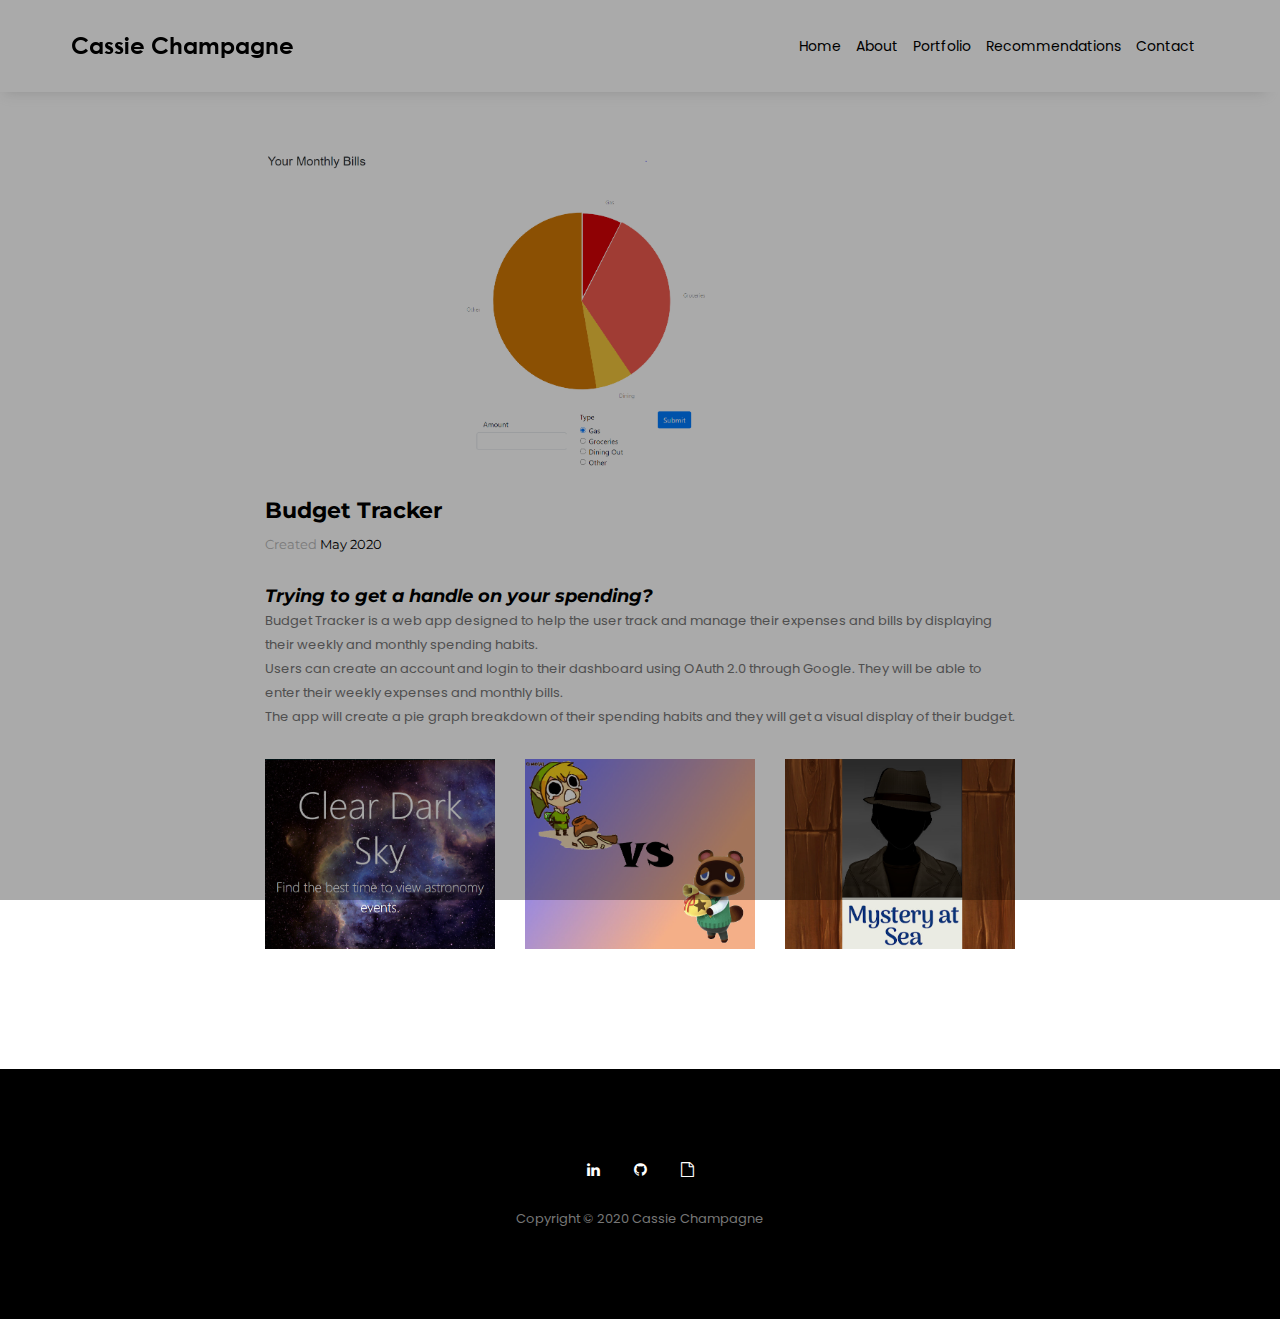
==== budgettracker.html @ dccc5b84 "Added project description pages" ====
<!doctype html>
<html lang="en">
<head>
<title>Budget Tracker</title>
<meta charset="UTF-8">
<meta name="description" content="Stephens Portfolio Template">
<meta name="keywords" content="personal, portfolio">
<meta name="viewport" content="width=device-width, initial-scale=1.0">
<!-- Favicon -->   
<link href="favicon.ico" rel="shortcut icon" type="image/x-icon" />

<!-- Stylesheets -->
<link rel="stylesheet" href="css/bootstrap.css"/>
<link rel="stylesheet" href="css/reset.css"/>
<link rel="stylesheet" href="css/style.css"/>
    <link rel="stylesheet" href="css/animate.css"/>
<link rel="stylesheet" href="css/magnific-popup.css"/> 
    
<!-- Google Web fonts -->
<link href="https://fonts.googleapis.com/css?family=Montserrat:400,700" rel="stylesheet">
<link href="https://fonts.googleapis.com/css?family=Poppins" rel="stylesheet">

<!-- Font icons -->
<link rel="stylesheet" href="icon-fonts/font-awesome-4.5.0/css/font-awesome.min.css"/>
<link rel="stylesheet" href="icon-fonts/essential-regular-fonts/essential-icons.css"/>

<!--[if lt IE 9]>
  <script src="https://oss.maxcdn.com/html5shiv/3.7.2/html5shiv.min.js"></script>
  <script src="https://oss.maxcdn.com/respond/1.4.2/respond.min.js"></script>
<![endif]-->

</head>
<body>
    
     <!-- Preloading --> 
    <div id="preloader">
    	<div class="spinner">
            <div class="uil-ripple-css" style="transform:scale(0.29);"><div></div><div></div></div>
        </div>
    </div>
    
    <nav class="subpage-nav">
        <div class="row">
            <div class="container">
                <div class="logo">
                    <img src="images/logo.png" alt="">
                </div>
                <div class="responsive"><i data-icon="m" class="icon"></i></div>
                <ul class="nav-menu">
                    <li><a href="index.html#home" class="smoothScroll">Home</a></li>
                    <li><a href="index.html#about" class="smoothScroll">About</a></li>
                    <li><a href="index.html#portfolio" class="smoothScroll">Portfolio</a></li>
                    <li><a href="index.html#recommendations" class="smoothScroll">Recommendations</a></li>
                    <li><a href="index.html#contact" class="smoothScroll">Contact</a></li>
                </ul>
            </div>
        </div>
    </nav>
    
    
    <div class="container content">
        <div class="row">
            <div class="blog-single col-md-8 col-md-offset-2">
                <div class="blog-image">
                    <img src="images/budgetSS.PNG" alt="Budget Tracker">
                </div>  
                <h1>Budget Tracker</h1>
                <div class="blog-detail">Created <span>May 2020</span></div>
                
                <div class="blog-content">
                    
                    <span class="subtitle">Trying to get a handle on your spending?</span>
                  <br/>  
                    <p>Budget Tracker is a web app designed to help the user track and manage their expenses and bills by displaying their weekly and monthly spending habits. </p>

                    <p>Users can create an account and login to their dashboard using OAuth 2.0 through Google. They will be able to enter their weekly expenses and monthly bills.
                    <br/>The app will create a pie graph breakdown of their spending habits and they will get a visual display of their budget.</p>
                    
                <!-- Lightbox images -->   
                <div class="post-lightbox row">
                    <a href="/cds.html" class="col-md-4 col-sm-4 col-xs-6 lightbox-image">
                        <img src="images/work-1.jpg" alt="">
                    </a>
                    <a href="/herovillain.html" class="col-md-4 col-sm-4 col-xs-6 lightbox-image">
                        <img src="images/work-3.jpg" alt="">
                    </a>
                    <a href="/mystery.html" class="col-md-4 col-sm-4 col-xs-6 lightbox-image">
                        <img src="images/work-3o.jpg" alt="">
                    </a>
                </div>
                
                </div>
                
            </div>
        </div>
    </div>
         
         
    <footer>
        <div class="container">
            <div class="social">
                <a href="https://www.linkedin.com/in/cassiechampagne/" target="_blank"><i class="fa fa-linkedin" aria-hidden="true"></i>  </a>
                    <a href="https://github.com/c-champagne" target="_blank"><i class="fa fa-github" aria-hidden="true"></i>  </a>
                    <a href="/images/CChampagneResume2020.pdf" target="_blank"><i class="fa fa-file-o" aria-hidden="true"></i>  </a>
            </div>
            <p>Copyright © 2020 Cassie Champagne</p>
        </div>
    </footer>
    
<!-- JavaScript -->
<script src="js/jquery-2.1.4.min.js"></script>
<script src="js/bootstrap.min.js"></script> 
<script src="js/wow.min.js"></script>
<script src="js/isotope.pkgd.min.js"></script>
<script src="js/typed.js"></script>
<script src="js/jquery.magnific-popup.min.js"></script>
<script src="js/main.js"></script>  
    
 
</body>
</html>
---- css/style.css ----
/* --------------------------------- */
/* Css Styles                        */
/*---------------------------------- */

/**
	Stephens - Portfolio Template 
	Author : TavillaThemes
	Copyright 2016

/* Table of Content
==================================================
	
	1. Body and Core Css
	2. Home Section
	3. About Section
	4. Portfolio Section
	5. Contact Section
	6. Responsive
	7. Slider & Video Home


/*------------------------ 1 Body and Core Css ------------------------*/		

body{
	font-family: 'Montserrat', sans-serif;
}

html{
	height: 100%;
}

p{
    font-size: 13px;
    color: #777777;
    line-height: 24px;
    font-family: 'Poppins', sans-serif;
 }


nav{
    position: fixed; 
    background: #fff;
    z-index: 1000;
    width: 100%;
    padding: 30px;
    display: none;
    -webkit-box-shadow: -5px 10px 12px -10px rgba(201,201,201,0.67);
    -moz-box-shadow: -5px 10px 12px -10px rgba(201,201,201,0.67);
    box-shadow: -5px 10px 12px -10px rgba(201,201,201,0.67);
}

.nav-menu{
    float: right;
    line-height: 32px;
}

nav ul li{
    float: left;
    margin-right: 15px;
    font-family: 'Poppins', sans-serif;
    font-size: 14px;
}

nav ul li a{
    color: #000;
}

nav ul li a:hover{
    color: #afafaf!important;
}

.logo{
    float: left;
}

 .responsive{
    display: none;
    font-size: 23px;
}
    
.active{
    color:#afafaf;
}


footer{
    background: #000;
    padding: 90px 0;
    margin-top:90px;
    text-align: center;
}

footer p{
    line-height: 20px;
    margin-top: 20px;
}

.site-button:focus{
    outline: 0;
}

.nav-menu li a:focus{
    color: #000;
} 

.ok{
    background: green !important;
    border: solid 2px green !important;
    color: white;
} 

input:-webkit-autofill {
    -webkit-box-shadow: 0 0 0px 1000px white inset;
}

.form-inp.reqError, .contact-form textarea.reqError {
    border-color: #f00;
}

.content{
    margin-top: 60px;
}

.subpage-nav{
    display:block !important; 
    position: relative;
}

.page-title{
   display: table-cell;
   vertical-align: middle;
   text-align: center;
   z-index: 2;
   position: relative;
}

.page-title h1{
   font-size: 75px;
   color: #fff;
   font-weight: bold;
   letter-spacing: -3px;
   margin-bottom: 20px;
}


/* Margins */

.top_15{
    margin-top: 15px;
}

.top_30{
    margin-top: 30px;
}

.top_45{
    margin-top: 45px;
}

.top_60{
    margin-top: 60px;
}

.top_90{
    margin-top: 90px;
}

.top_120{
    margin-top: 120px;
}

.padding_30{
   padding: 30px 0; 
}

.padding_45{
   padding: 45px 0; 
}

.padding_60{
   padding: 60px 0; 
}

.padding_90{
   padding: 90px 0; 
}

.bottom_15{
    margin-bottom: 15px;
}

.bottom_30{
    margin-bottom: 30px;
}

.bottom_45{
    margin-bottom: 45px;
}

.bottom_60{
    margin-bottom: 60px;
}

.bottom_90{
    margin-bottom: 90px;
}

.bottom_120{
    margin-bottom: 120px;
}

.padbot_15{
    padding-bottom: 15px;
}

.padbot_30{
    padding-bottom: 30px;
}

.padbot_45{
    padding-bottom: 45px;
}

.padbot_60{
    padding-bottom: 60px;
}

.padbot_90{
    padding-bottom: 90px;
}

.padbot_120{
    padding-bottom: 120px;
}

/*preloader */

#preloader {
    background-color:#000;
    position: fixed;
    top:0;
    left:0;
    width: 100%;
    height: 100%; 
    z-index: 10000;
    display:table;
    text-align: center;
}

.spinner {
    margin:auto;
    text-align: center;
    display:table-cell;
    vertical-align:middle;
} 

@-webkit-keyframes uil-ripple {
  0% {
    width: 0;
    height: 0;
    opacity: 0;
    margin: 0 0 0 0;
  }
  33% {
    width: 44%;
    height: 44%;
    margin: -22% 0 0 -22%;
    opacity: 1;
  }
  100% {
    width: 88%;
    height: 88%;
    margin: -44% 0 0 -44%;
    opacity: 0;
  }
}
@-webkit-keyframes uil-ripple {
  0% {
    width: 0;
    height: 0;
    opacity: 0;
    margin: 0 0 0 0;
  }
  33% {
    width: 44%;
    height: 44%;
    margin: -22% 0 0 -22%;
    opacity: 1;
  }
  100% {
    width: 88%;
    height: 88%;
    margin: -44% 0 0 -44%;
    opacity: 0;
  }
}
@-moz-keyframes uil-ripple {
  0% {
    width: 0;
    height: 0;
    opacity: 0;
    margin: 0 0 0 0;
  }
  33% {
    width: 44%;
    height: 44%;
    margin: -22% 0 0 -22%;
    opacity: 1;
  }
  100% {
    width: 88%;
    height: 88%;
    margin: -44% 0 0 -44%;
    opacity: 0;
  }
}
@-ms-keyframes uil-ripple {
  0% {
    width: 0;
    height: 0;
    opacity: 0;
    margin: 0 0 0 0;
  }
  33% {
    width: 44%;
    height: 44%;
    margin: -22% 0 0 -22%;
    opacity: 1;
  }
  100% {
    width: 88%;
    height: 88%;
    margin: -44% 0 0 -44%;
    opacity: 0;
  }
}
@-moz-keyframes uil-ripple {
  0% {
    width: 0;
    height: 0;
    opacity: 0;
    margin: 0 0 0 0;
  }
  33% {
    width: 44%;
    height: 44%;
    margin: -22% 0 0 -22%;
    opacity: 1;
  }
  100% {
    width: 88%;
    height: 88%;
    margin: -44% 0 0 -44%;
    opacity: 0;
  }
}
@-webkit-keyframes uil-ripple {
  0% {
    width: 0;
    height: 0;
    opacity: 0;
    margin: 0 0 0 0;
  }
  33% {
    width: 44%;
    height: 44%;
    margin: -22% 0 0 -22%;
    opacity: 1;
  }
  100% {
    width: 88%;
    height: 88%;
    margin: -44% 0 0 -44%;
    opacity: 0;
  }
}
@-o-keyframes uil-ripple {
  0% {
    width: 0;
    height: 0;
    opacity: 0;
    margin: 0 0 0 0;
  }
  33% {
    width: 44%;
    height: 44%;
    margin: -22% 0 0 -22%;
    opacity: 1;
  }
  100% {
    width: 88%;
    height: 88%;
    margin: -44% 0 0 -44%;
    opacity: 0;
  }
}
@keyframes uil-ripple {
  0% {
    width: 0;
    height: 0;
    opacity: 0;
    margin: 0 0 0 0;
  }
  33% {
    width: 44%;
    height: 44%;
    margin: -22% 0 0 -22%;
    opacity: 1;
  }
  100% {
    width: 88%;
    height: 88%;
    margin: -44% 0 0 -44%;
    opacity: 0;
  }
}
.uil-ripple-css {
  background: none;
  position: relative;
  width: 200px;
  height: 200px;
  margin: 0 auto;
}
.uil-ripple-css div {
  position: absolute;
  top: 50%;
  left: 50%;
  margin: 0;
  width: 0;
  height: 0;
  opacity: 0;
  border-radius: 50%;
  border-width: 12px;
  border-style: solid;
  -ms-animation: uil-ripple 2s ease-out infinite;
  -moz-animation: uil-ripple 2s ease-out infinite;
  -webkit-animation: uil-ripple 2s ease-out infinite;
  -o-animation: uil-ripple 2s ease-out infinite;
  animation: uil-ripple 2s ease-out infinite;
}
.uil-ripple-css div:nth-of-type(1) {
  border-color: #fff;
}
.uil-ripple-css div:nth-of-type(2) {
  border-color: #fff;
  -ms-animation-delay: 1s;
  -moz-animation-delay: 1s;
  -webkit-animation-delay: 1s;
  -o-animation-delay: 1s;
  animation-delay: 1s;
}


/*------------------------ 2 Home ------------------------*/		

.home{
    background:url(../images/home.jpg) bottom center;
    width: 100%;
    display: table;
}

.diag .home{
    background: url(../images/home-2.jpg) 50% 50% fixed;
    background-size: cover;
}

.home-content{
   display: table-cell;
   vertical-align: middle;
   text-align: center;
   z-index: 2;
   position: relative;
}

.home-content h1{
   font-size: 75px;
   color: #fff;
   font-weight: bold;
   letter-spacing: -3px;
   margin-bottom: 20px;
}

.home:before {
    content: "";
    position: absolute;
    top: 0;
    left: 0;
    width: 100%;
    height: 100%;
    background-color: rgba(0, 0, 0, 0.5);
    z-index: 1;
}

.social{
    height: 30px;
}



.social a{
    color: #fff;
    font-size: 15px;
    margin:0 15px;
    transition: all ease 0.3s;
}


.social a:hover{
    transition: all ease 0.3s;
    opacity: 0.5;
}


.home-down {
    color: #fff;
    font-size: 40px;
    padding-top: 40px;
    padding-left: 20px;
    display: inline-block;
    transition: all 0.3s ease;
}


.home-down:hover{
    color: #fff;
	transition:all 0.3s ease;
}

.home-down:focus{
    color: #fff;
}

/* arrow css3 animation */

@-webkit-keyframes bounce {
	 0%, 100% {-webkit-transform: translateY(0);} 
	 50% {-webkit-transform: translateY(-20px);}
}
 
@-moz-keyframes bounce {
	 0%, 100% {-moz-transform: translateY(0);}
	 50% {-moz-transform: translateY(-20px);}
}
 
@-o-keyframes bounce {
	 0%, 100% {-o-transform: translateY(0);}
	 50% {-o-transform: translateY(-20px);}
}

@keyframes bounce {
	 0%, 100% {transform: translateY(0);}
	 50% {transform: translateY(-20px);}
}
 
 .bounce {
	 -webkit-border-radius:50%;
	 -moz-border-radius:50%;
	 -ms-border-radius:50%;
	 border-radius:50%;
	 animation: bounce 2s infinite;
	 -webkit-animation: bounce 2s infinite;
	 -moz-animation: bounce 2s infinite;
	 -o-animation: bounce 2s infinite;
}

.diagonal{
    position: absolute;
    left: 0;
    bottom: 0;
    pointer-events: none;
    background: #fff;
    float: left;
    z-index: 1000;
}

.diagonal-gray{
    position: absolute;
    left: 0;
    bottom: 0;
    pointer-events: none;
    background: #fff;
    float: left;
    z-index: 100;
    margin-top: 90px;
}

.diagonal-gray path {
       fill: #f5f5f5;
}

.diagonal-white{
    background: #f5f5f5;
    margin-bottom: -6px;
    margin-top: 60px;
}

.diagonal-white path {
    fill: #fff;
    stroke: #f5f5f5;
    stroke-width: 0;
}

.diagonal.home-left{
    position: absolute;
    bottom: 0;
    left: 0;
    background: none;
    z-index: 99;
}

.diagonal.home-right{
    position: absolute;
    bottom: 0;
    right: 0 !important;
    background: none;
    z-index: 99;
    left: auto;
}

.diagonal.home-left, .diagonal.home-right path {
    fill: #f5f5f5;
    stroke: #f5f5f5;
    stroke-width: 4;
}

.diag p{
    font-size: 15px;
    color: #748182;
    line-height: 28px;
}

.diag .section-title.dleft{
    text-align: left;
    padding: initial;
}

.diag .section-title.dleft .portfolio_filter ul{
    float: left;
}

.diag .section-title.dright{
    text-align: right;
    padding: initial;
}

.diag section{
    position: relative;
}

.diag .contact .contact-info li{
    line-height: 36px;
    font-size: 14.5px;
    color: #414141;
    text-align: left;
    list-style: none;
}

.diag .page-title.sub{
    font-size: 23px;
    text-align: right;
    width: 100%;
    float: right;
}

.diag .page-title.sub h5{ 
        font-weight: bold;
    line-height: 30px;
    padding-bottom: 15px;
}

.diag .social-icons a {
    color: #000;
    font-size: 13px;
    width: 26px;
    height: 18px;
    display: inline-block;
}

.diag .home-content h1{
    text-align: left;
}

.diag .home-content .social{
    text-align: left;
}

.diag .home-content .home-down.bounce{
    float: left;
    padding: 50px 74px 0;
}

.social-icons a:hover {
    font-size: 15px;
}

.fb:hover{
    color: #3b5998!important;
    transition: all ease 0.1s;
}

.tw:hover{
    color: #55acee!important;
    transition: all ease 0.1s;
}

.ins:hover{
    color: #cd486b!important;
    transition: all ease 0.1s;
}

.bh:hover{
    color: #1769ff!important;
    transition: all ease 0.1s;
}

.dr:hover{
    color: #ea4c89!important;
    transition: all ease 0.1s;
}


.sitebtn{
    border: solid 2px #dfdfdf;
    background: none;
    font-size: 13px;
    padding:9px 11px;
    text-align: left;
    min-width: 140px;
    line-height: 17px;
    transition: all ease 0.3s;
    color:#000; 
}

.sitebtn:after{
    font-family: FontAwesome;
    content: "\f178";
    color: #000;
    float: right;
}

.sitebtn:focus{
    border: solid 2px #000;
}

.sitebtn:hover{
    background: #000;
    color: #fff;
    border-color: #000;
    transition: all ease 0.3s;
}

.sitebtn:hover:after{
    color: #fff;
}

.sitebtn:focus{
    border: solid 2px #dfdfdf;
}


/*------------------------ 3 About ------------------------*/	

.about.type-1 .about-image{
    padding-bottom: 70px;
    background: #e8e8e8;
}

.about.type-1 .about-image img:before{
    background: #e4e4e4; 
}

.about.type-1 .about-image img{
    width: 100%;
    box-shadow: 0px 0px 85px 0px rgba(0, 0, 0, 0.14);
    margin-top: -15%;
    margin-left: calc(15% - 15px);
}

.about.type-1.vertiqal .about-image img{
    width: 100%;
    box-shadow: 0px 0px 85px 0px rgba(0, 0, 0, 0.14);
    margin-top: -15%;
    margin-left: -15%;
}

.diagonal-title h5{
    padding-bottom: 20px;
    font-size: 25px;
    line-height: 31px;
}

.diagonal span{
    font-size: 15px;
    color: #b3b3b3;
    letter-spacing: 3px;
    margin-bottom: 5px;
    display: block;
}

.about{
    padding-top:90px;
 }   

.diag .about{
    position: relative;
 } 

.about-image img{
    width: 100%;
 }   


.work-areas{
    width: 100%;
    display: inline-block!important;
}

.work-areas .area .icon i:before{
    font-size: 40px;
    margin-left: 5px;
}

.work-areas .area .icon i{
    display: inline-block;
}

.work-areas .area .icon {
    width: 20%;
    float: left;
}

.work-areas .area .text {
    width: 80%;
    float: left;
}

.work-areas .area .text h6{
    font-size: 15px;
    letter-spacing: 2px;
    margin-bottom: 8px;
}

.work-areas .area .text p{
    font-size: 13px;
    line-height: 24px;
}


.about h2{
    font-size: 23px;
    line-height: 30px;
 } 

.about-text{
    display: table;
    height: 407px;
 } 

.out{
    display: table-cell;
   vertical-align: middle;
 } 

.typed-cursor{
    opacity: 1;
    -webkit-animation: blink 0.7s infinite;
    -moz-animation: blink 0.7s infinite;
    animation: blink 0.7s infinite;
}
@keyframes blink{
    0% { opacity:1; }
    50% { opacity:0; }
    100% { opacity:1; }
}
@-webkit-keyframes blink{
    0% { opacity:1; }
    50% { opacity:0; }
    100% { opacity:1; }
}
@-moz-keyframes blink{
    0% { opacity:1; }
    50% { opacity:0; }
    100% { opacity:1; }
}


.gray-bg{
    margin-top: 90px;
    background: #f5f5f5; 
}

.dgray-bg{
    background: #f5f5f5; 
}

.what-can{
    padding: 90px 0;
}

.what-can .feature{
    text-align: center;
    margin-bottom: 30px;
}

.what-can .feature i{
    font-size: 40px;
}

.what-can .feature h3{
    font-size: 13px;
    letter-spacing: 1px;
    margin-bottom: 11px;
}

.what-can .feature p{
    line-height: 20px;
}



/*------------------------ 4 Portfolio ------------------------*/	


.section-title{
    text-align: center;
    padding: 90px 0 60px 0;
}

.section-title h2{
    font-size: 23px;
    font-weight: bold;
}

.section-title p{
    line-height: 20px;
}

.portfolio_filter{
    text-align: center;
    padding-top: 15px;
}

.portfolio_filter ul{
    margin: auto;
    display: inline-block;
}

.portfolio_filter ul li{
    font-size: 14px;
    color: #777777;
    font-family: 'Poppins', sans-serif;
    float: left;
    margin-right: 15px;
    list-style: none;
    cursor: pointer;
}

.single_item {
    margin-bottom: 30px;
}

.single_item img{
    width: 100%;
    transition: all ease 0.3s;
}

.single_item img:hover {
  background: #ffffff;
  transition: all ease 0.3s;
  box-shadow: 0px 16px 22px 0px rgba(90, 91, 95, 0.3);
  top: -5px;
}

.select-cat{
    color:#000 !important;
}


/*  Will use this if I can record a walkthrough for projects

.popup-youtube {
    position: relative;
}

.popup-youtube i{
    position: absolute;
    text-align: center;
    top: 50%;
    left: 50%;
    background: rgba(0, 0, 0, 0.66);
    padding: 28px 29px;
    color: #fff;
    margin: -31px;
    border-radius: 50px;
    -webkit-border-radius: 50px;
    -moz-border-radius: 50px;
} */



/*------------------------ 5 Recommendations ------------------------*/

.recs {
    display: flex;
    justify-content: space-between;
}

.interviewLine {
    text-align: center;
    padding-top: 20px;
    padding-left: 15px;
    padding-right: 10px;
    padding-bottom: 10px;
    font-size: larger;
}

.recContent{
    background-image: url("/images/blog-9.png");
    /* margin-bottom:60px; */
    color:#fff;
    padding: 10px;
    margin-left: 15px;
}

.recommendations h1{
    font-size: 20px;
    line-height: 24px;
    margin: 25px 0 13px 0;
    color: #000;
    font-family: 'Montserrat', sans-serif;
}

.recName{
    font-size: 12px;
    font-weight: bold;
    color: #FFF;
    margin-top: 20px;
    display: inline-block;
}
 
.blog-image img {
    width: 600px;
    height: auto;
}

.note {
    font-size: smaller;
    font-style: italic;
}

.blog-single h1 {
     font-size: 22px;
    line-height: 24px;
    margin: 25px 0 12px 0;
    color: #000;
    font-weight: bold;
    font-family: 'Montserrat', sans-serif;
}

.blog-single .blog-detail{
    font-size: 13px;
    color: #b9b9b9;
    margin-bottom: 30px;
}

.blog-single .blog-detail span{
    color: #000;
}

.blog-single blockquote {
    font-family: 'Montserrat', sans-serif;
    font-size: 14px;
    line-height: 24px;
    color: #000;
    border-left: 4px solid #000;
    padding-left: 20px;
    margin: 40px 0;
}

.blog-single ul.list-style {
    padding: 30px;
    line-height: 24px;
}

.blog-single ul.list-style li {
    font-size: 14px;
    list-style: circle;
}

.lightbox-image img{
    width: 100%;
    padding-bottom: 30px;
}

.blog-single .post-lightbox{
    padding: 30px 0 0;
 }

.subtitle {
    font-size: 18px;
    line-height: 24px;
    margin: 25px 0 30px 0;
    color: #000;
    font-weight: bold;
    font-family: 'Montserrat', sans-serif;
    font-style: italic;
}




/*------------------------ 5 Contact ------------------------*/


.contact-info{
    text-align: center;
}

.contact-info i{
    width: 60px;
    height: 60px;
    text-align: center;
    background: #000;
    border-radius: 50px;
    color: #fff;
    padding-top: 20px;
    font-size: 20px;
    margin-bottom: 15px;
}

.contact-info p{
    line-height: 20px;
}

.section-title p{
    margin-top:20px;
}

.form-inp {
    width: 100%;
    height: 45px;
    border: 0;
    color: #000;
    border-bottom: solid 1px #dfdfdf;
    font-size: 13px;
    padding-left: 10px;
    margin-bottom: 15px;
    font-family: 'Poppins', sans-serif;
}

.contact-form textarea {
       width: 100%;
    border: 0;
    border-bottom: solid 1px #dfdfdf;
    font-size: 13px;
    padding: 20px 0 0 10px;
    height: 119px;
    margin-bottom: 15px;
    font-family: 'Poppins', sans-serif;
}

.contact-form{
    margin-top: 90px;
}

.contact-form .site-button{
    margin: auto;
    margin-top: 30px;
    display: block;
}

.button{
    text-align: center;
    padding: 45px 0;
}

.site-button{
    padding: 10px 50px;
    font-size: 12px;
    background: none;
    border: 2px solid;
    border-radius: 50px;
    -moz-border-radius: 50px;
    -webkit-border-radius: 50px;
    transition: all ease 0.3s;
}

a.site-button{
    border: 2px solid #000;
    color: #000;
}

.site-button:hover{
    background: #000;
    color: #fff;
    transition: all ease 0.3s;
}




/*------------------------ 6 Responsive ------------------------*/


/*max Width 992px */

@media screen and (max-width: 991px) {

    .home-content h1{
        font-size: 50px;
    } 
    
     .what-can .feature{
        padding: 0 30px;
    }
    
    .about.type-1 .about-image{
        background: none;
    }
    
    .about.type-1 .about-image img{
        margin: 0;
    }
    
}


/*max Width 768px */

@media screen and (max-width: 767px) {


    
    .home-content h1{
        font-size: 32px;
        margin-bottom: 10px;
    }
    
    .contact-info{
        margin-bottom: 30px;
        padding: 0 50px;
    }
   
    .social a{
        margin: 0 10px;
        font-size: 12px;
    }
    
    nav{
        padding:30px 15px;
    }
    
    .nav-menu{
        margin-top: 40px;
        display: none;
        float: none;
        width: 100%;
    }
    
    .nav-menu li{
        float: none; 
        width: 100%;
        text-align: center;
        height: 45px;
        border-top: 1px solid #f7f7f7;
        line-height: 45px;
    }
   
    .responsive{
        float: right;
        display: block;
    }
    
    .about {
    padding-top: 60px;
    }
    
    .about h2 {
        margin-top: 30px;
    }
    
    .gray-bg {
        margin-top: 30px;
    }
    
    .what-can {
        padding: 45px 0;
    }
    
    .section-title {
        padding: 60px 0 45px 0;
    }
    
    .portfolio_filter ul{
        margin-top: 15px;
    }
    
    .portfolio_filter ul li{
        height: 30px;
    }
    
    .diagonal, .diagonal-gray, .diagonal-white{
        height: 70px;
    }
    
    .row.bottom_90{
        margin-bottom: 0;
    }
    
    .diag .blog{
        padding-bottom: 60px;
    }
    
}


/*min Width 768px */
@media screen and (min-width: 768px) {
    
 .nav-menu{
        display: block!important;
    }
    
}


/*------------------------ 7 Slider & Video Home ------------------------*/


.home-slider{
    position: absolute;
    top: 0;
    left: 0;
    z-index: -1;
    width: 100%;
}

.slider{
    background: none !important;
}

.home-video{
    width: 100%;
    height: 100%;
    position: absolute;
    top: 0;
    left: 0;
    z-index: -1;
}
---- icon-fonts/essential-regular-fonts/essential-icons.css ----
@charset "UTF-8";

@font-face {
  font-family: "essential-regular";
  src:url("essential-regular.eot");
  src:url("essential-regular.eot?#iefix") format("embedded-opentype"),
    url("essential-regular.woff") format("woff"),
    url("essential-regular.ttf") format("truetype"),
    url("essential-regular.svg#essential-regular") format("svg");
  font-weight: normal;
  font-style: normal;

}

[data-icon]:before {
  font-family: "essential-regular" !important;
  content: attr(data-icon);
  font-style: normal !important;
  font-weight: normal !important;
  font-variant: normal !important;
  text-transform: none !important;
  speak: none;
  line-height: 1;
  -webkit-font-smoothing: antialiased;
  -moz-osx-font-smoothing: grayscale;
}

[class^="icon-"]:before,
[class*=" icon-"]:before {
  font-family: "essential-regular" !important;
  font-style: normal !important;
  font-weight: normal !important;
  font-variant: normal !important;
  text-transform: none !important;
  speak: none;
  line-height: 1;
  -webkit-font-smoothing: antialiased;
  -moz-osx-font-smoothing: grayscale;
}

.icon-essential-regular-01-chevron-left:before {
  content: "a";
}
.icon-essential-regular-02-chevron-right:before {
  content: "b";
}
.icon-essential-regular-03-chevron-up:before {
  content: "c";
}
.icon-essential-regular-04-chevron-down:before {
  content: "d";
}
.icon-essential-regular-05-tick:before {
  content: "e";
}
.icon-essential-regular-06-arrow-left:before {
  content: "f";
}
.icon-essential-regular-07-arrow-right:before {
  content: "g";
}
.icon-essential-regular-08-arrow-up:before {
  content: "h";
}
.icon-essential-regular-09-arrow-down:before {
  content: "i";
}
.icon-essential-regular-10-close-big:before {
  content: "j";
}
.icon-essential-regular-11-plus-big:before {
  content: "k";
}
.icon-essential-regular-12-minus-big:before {
  content: "l";
}
.icon-essential-regular-13-nav-burger:before {
  content: "m";
}
.icon-essential-regular-14-grid-view:before {
  content: "n";
}
.icon-essential-regular-15-close-circle:before {
  content: "o";
}
.icon-essential-regular-16-plus-cricle:before {
  content: "p";
}
.icon-essential-regular-17-minus-circle:before {
  content: "q";
}
.icon-essential-regular-18-plus-square:before {
  content: "r";
}
.icon-essential-regular-19-close-square:before {
  content: "s";
}
.icon-essential-regular-20-minus-square:before {
  content: "t";
}
.icon-essential-regular-21-tick-circle:before {
  content: "u";
}
.icon-essential-regular-22-tick-square:before {
  content: "v";
}
.icon-essential-regular-23-forbidden:before {
  content: "w";
}
.icon-essential-regular-24-square-blank:before {
  content: "x";
}
.icon-essential-regular-25-circle-blank:before {
  content: "y";
}
.icon-essential-regular-26-heart:before {
  content: "z";
}
.icon-essential-regular-27-envelope:before {
  content: "A";
}
.icon-essential-regular-28-trash:before {
  content: "B";
}
.icon-essential-regular-29-camera:before {
  content: "C";
}
.icon-essential-regular-30-document:before {
  content: "D";
}
.icon-essential-regular-31-document-copy:before {
  content: "E";
}
.icon-essential-regular-32-lock-closed:before {
  content: "F";
}
.icon-essential-regular-33-lock-open:before {
  content: "G";
}
.icon-essential-regular-34-arrow-in-up:before {
  content: "H";
}
.icon-essential-regular-35-arrow-in-down:before {
  content: "I";
}
.icon-essential-regular-36-download:before {
  content: "J";
}
.icon-essential-regular-37-upload:before {
  content: "K";
}
.icon-essential-regular-38-cloud-download:before {
  content: "L";
}
.icon-essential-regular-39-cloud-upload:before {
  content: "M";
}
.icon-essential-regular-40-cloud:before {
  content: "N";
}
.icon-essential-regular-41-home:before {
  content: "O";
}
.icon-essential-regular-42-pen:before {
  content: "P";
}
.icon-essential-regular-43-off:before {
  content: "Q";
}
.icon-essential-regular-44-phone:before {
  content: "R";
}
.icon-essential-regular-45-user:before {
  content: "S";
}
.icon-essential-regular-46-print:before {
  content: "T";
}
.icon-essential-regular-47-video:before {
  content: "U";
}
.icon-essential-regular-48-clipboard:before {
  content: "V";
}
.icon-essential-regular-49-magnifier:before {
  content: "W";
}
.icon-essential-regular-50-magnifier-plus:before {
  content: "X";
}
.icon-essential-regular-51-magnifier-minus:before {
  content: "Y";
}
.icon-essential-regular-52-photo:before {
  content: "Z";
}
.icon-essential-regular-53-mobile:before {
  content: "0";
}
.icon-essential-regular-54-desktop:before {
  content: "1";
}
.icon-essential-regular-55-attachment:before {
  content: "2";
}
.icon-essential-regular-56-tag:before {
  content: "3";
}
.icon-essential-regular-57-globe:before {
  content: "4";
}
.icon-essential-regular-58-link:before {
  content: "5";
}
.icon-essential-regular-59-question:before {
  content: "6";
}
.icon-essential-regular-60-question-circle:before {
  content: "7";
}
.icon-essential-regular-61-exclamation:before {
  content: "8";
}
.icon-essential-regular-62-info:before {
  content: "9";
}
.icon-essential-regular-63-share:before {
  content: "!";
}
.icon-essential-regular-64-settings:before {
  content: "\"";
}
.icon-essential-regular-65-cogwheel:before {
  content: "#";
}
.icon-essential-regular-66-volume:before {
  content: "$";
}
.icon-essential-regular-67-volume-plus:before {
  content: "%";
}
.icon-essential-regular-68-volume-mute:before {
  content: "&";
}
.icon-essential-regular-69-volume-minus:before {
  content: "'";
}
.icon-essential-regular-70-control-play:before {
  content: "(";
}
.icon-essential-regular-71-control-stop:before {
  content: ")";
}
.icon-essential-regular-72-control-pause:before {
  content: "*";
}
.icon-essential-regular-73-control-rewind:before {
  content: "+";
}
.icon-essential-regular-74-control-fastforward:before {
  content: ",";
}
.icon-essential-regular-75-control-start:before {
  content: "-";
}
.icon-essential-regular-76-control-end:before {
  content: ".";
}
.icon-essential-regular-77-control-fullscreen:before {
  content: "/";
}
.icon-essential-regular-78-speech-bubble:before {
  content: ":";
}
.icon-essential-regular-79-bookmark:before {
  content: ";";
}
.icon-essential-regular-80-switch-off:before {
  content: "<";
}
.icon-essential-regular-81-swicth-on:before {
  content: "=";
}
.icon-essential-regular-82-wifi:before {
  content: ">";
}
.icon-essential-regular-83-microphone:before {
  content: "?";
}
.icon-essential-regular-84-calendar:before {
  content: "@";
}
.icon-essential-regular-85-users:before {
  content: "[";
}
.icon-essential-regular-86-clock:before {
  content: "]";
}
.icon-essential-regular-87-refresh:before {
  content: "^";
}
.icon-essential-regular-88-pin:before {
  content: "_";
}
.icon-essential-regular-89-map:before {
  content: "`";
}
.icon-essential-regular-90-navigate:before {
  content: "{";
}
.icon-essential-regular-91-compass:before {
  content: "|";
}
.icon-essential-regular-92-expand:before {
  content: "}";
}
.icon-essential-regular-93-arrow-left-right:before {
  content: "~";
}
.icon-essential-regular-94-shopping-cart:before {
  content: "\\";
}
.icon-essential-regular-95-folder:before {
  content: "\e000";
}
.icon-essential-regular-96-file:before {
  content: "\e001";
}
.icon-essential-regular-97-file-plus:before {
  content: "\e002";
}
.icon-essential-regular-98-file-minus:before {
  content: "\e003";
}
.icon-essential-regular-99-statistic-pie:before {
  content: "\e004";
}
.icon-essential-regular-100-statistic-graph:before {
  content: "\e005";
}
.icon-essential-regular-101-list-view:before {
  content: "\e006";
}
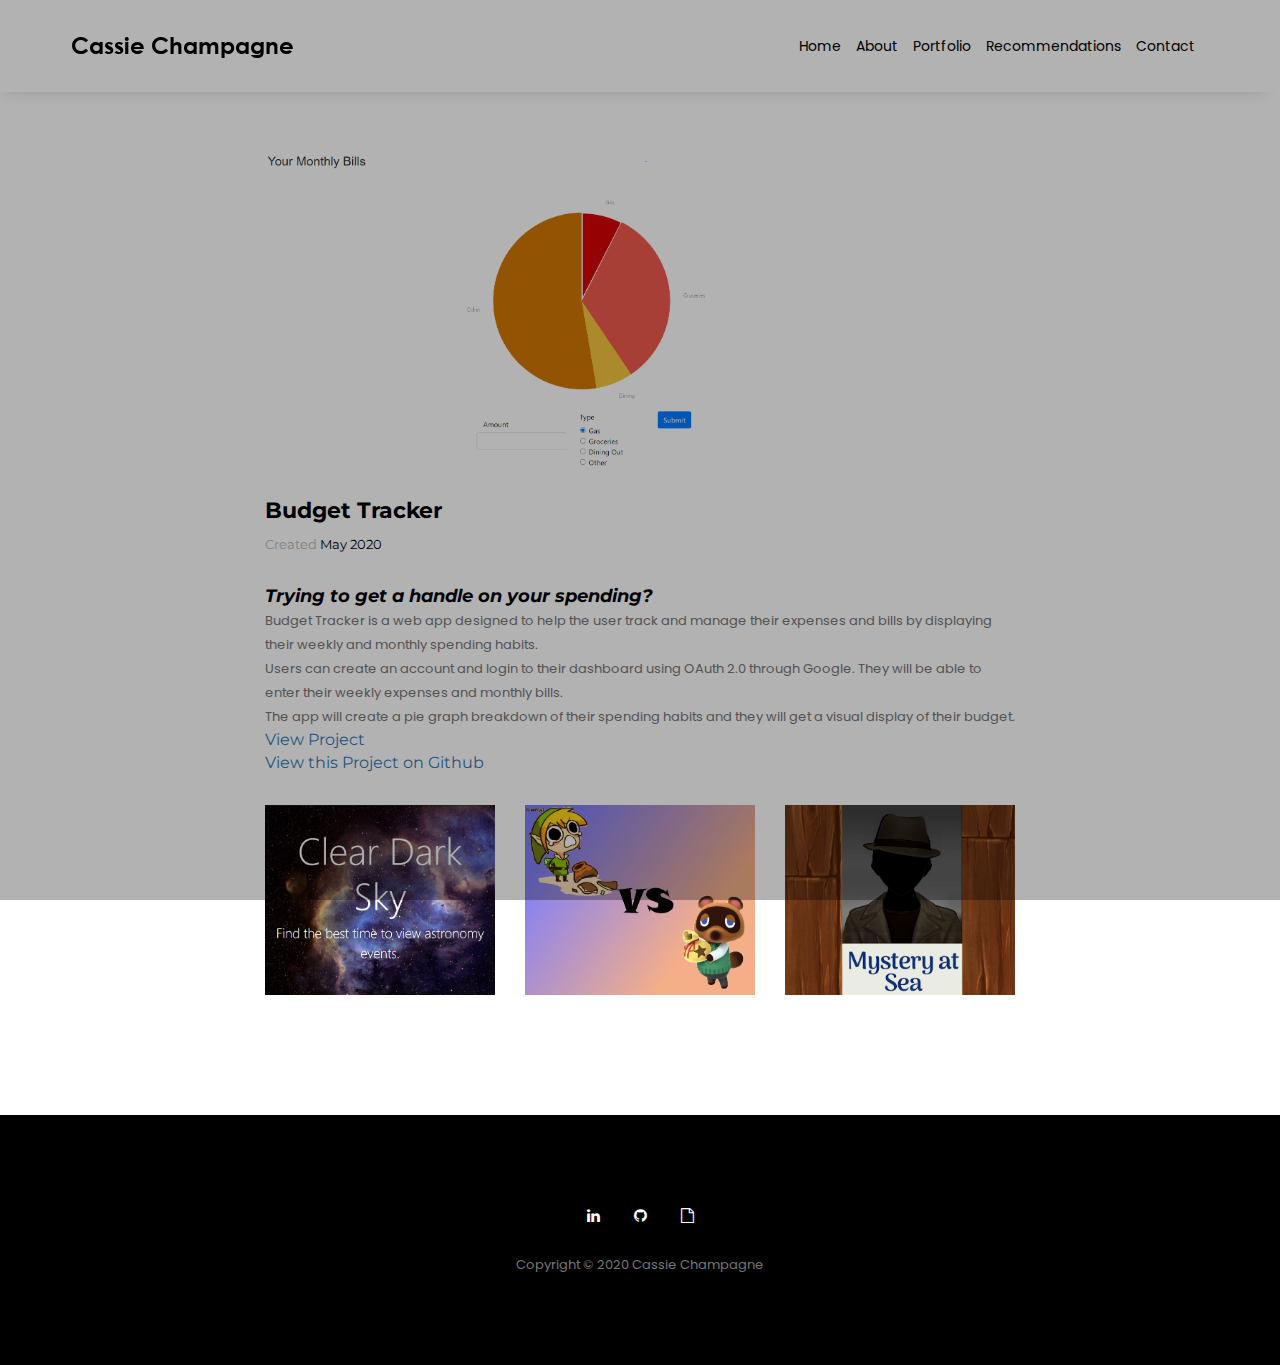
==== commit 8e916faa: "Added links to BudgetTracker" ====
--- a/budgettracker.html
+++ b/budgettracker.html
@@ -75,7 +75,9 @@
 
                     <p>Users can create an account and login to their dashboard using OAuth 2.0 through Google. They will be able to enter their weekly expenses and monthly bills.
                     <br/>The app will create a pie graph breakdown of their spending habits and they will get a visual display of their budget.</p>
-                    
+                    <a href="https://budget-tracker-node.herokuapp.com/login" target="_blank">View Project</a>
+                    <br/><a href="https://github.com/c-champagne/Full-Stack-Financial-Tracker" target="_blank">View this Project on Github</a>
+
                 <!-- Lightbox images -->   
                 <div class="post-lightbox row">
                     <a href="/cds.html" class="col-md-4 col-sm-4 col-xs-6 lightbox-image">
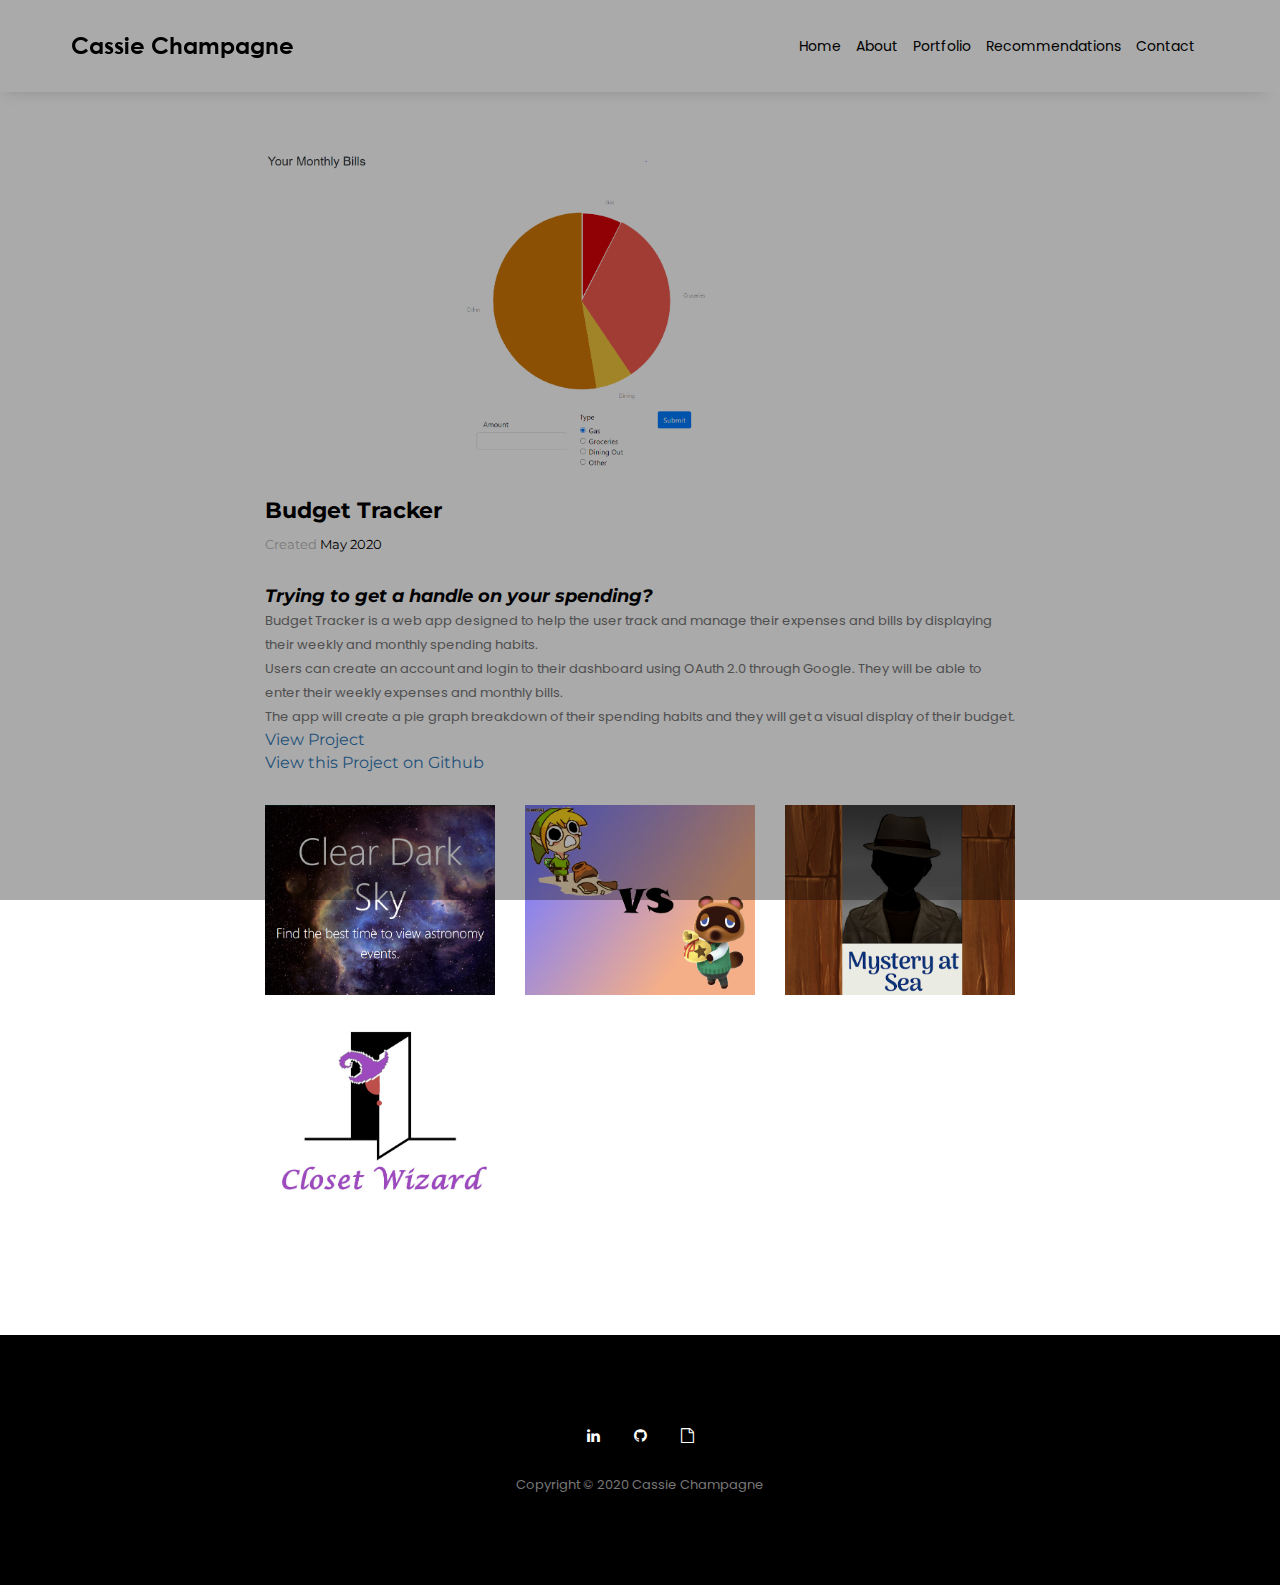
==== commit 4d77c89e: "Image fix" ====
--- a/budgettracker.html
+++ b/budgettracker.html
@@ -89,6 +89,9 @@
                     <a href="/mystery.html" class="col-md-4 col-sm-4 col-xs-6 lightbox-image">
                         <img src="images/work-3o.jpg" alt="">
                     </a>
+                    <a href="/closet.html" class="col-md-4 col-sm-4 col-xs-6 lightbox-image">
+                        <img src="images/work-4.jpg" alt="">
+                    </a>
                 </div>
                 
                 </div>
